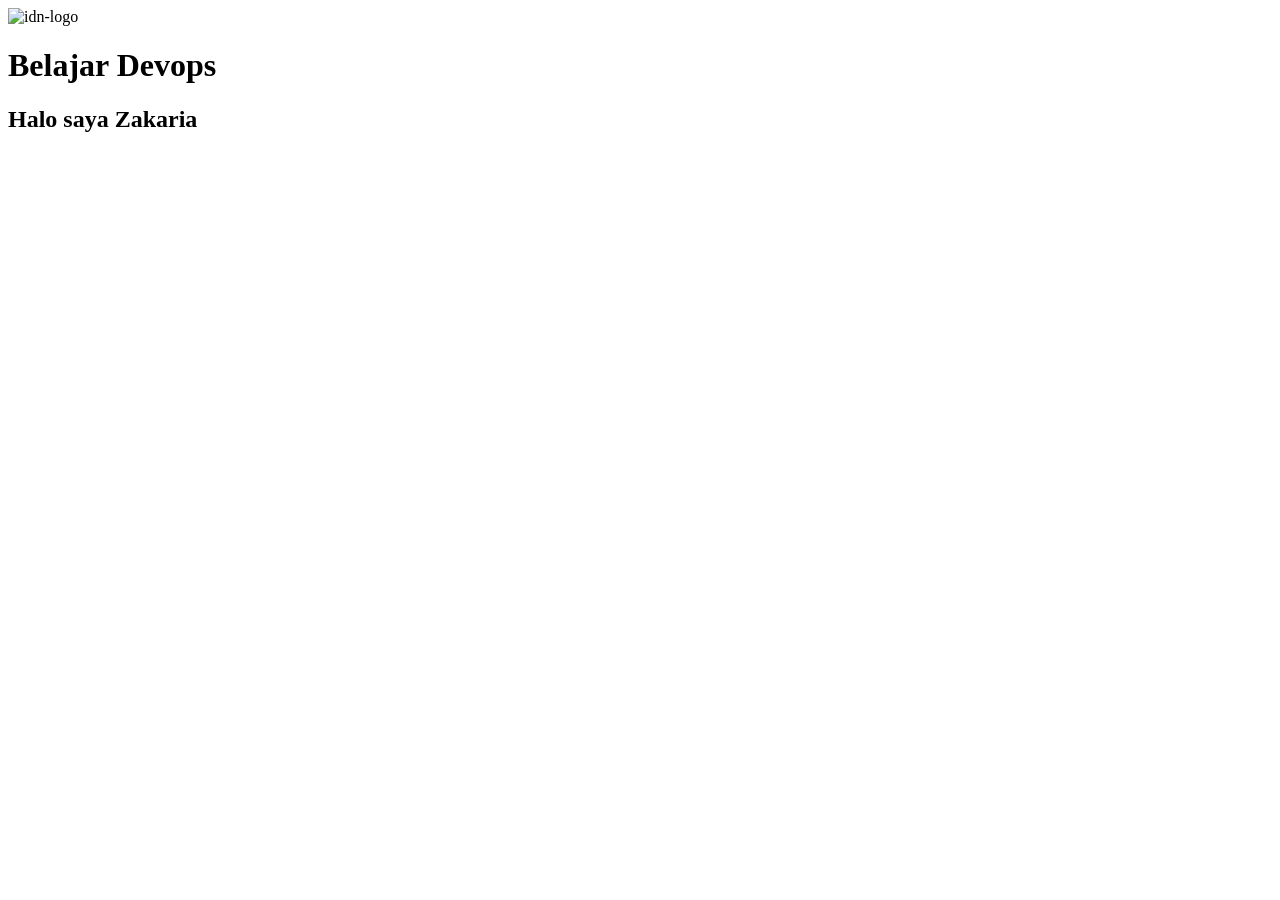
==== public/index.html @ a0e9d63d "update index" ====
<!DOCTYPE html>
<html lang="en">
<head>
    <meta charset="UTF-8">
    <meta http-equiv="X-UA-Compatible" content="IE=edge">
    <meta name="viewport" content="width=device-width, initial-scale=1.0">
    <title>Training DevOps</title>
    <link rel="stylesheet" href="stylesheet/style.css">
</head>
<body>
    <img class="logo" src="./images/idn-logo.png" alt="idn-logo">
     <h1>Belajar Devops</h1>
     <h2>Halo saya Zakaria</h2>
</body>
</html>
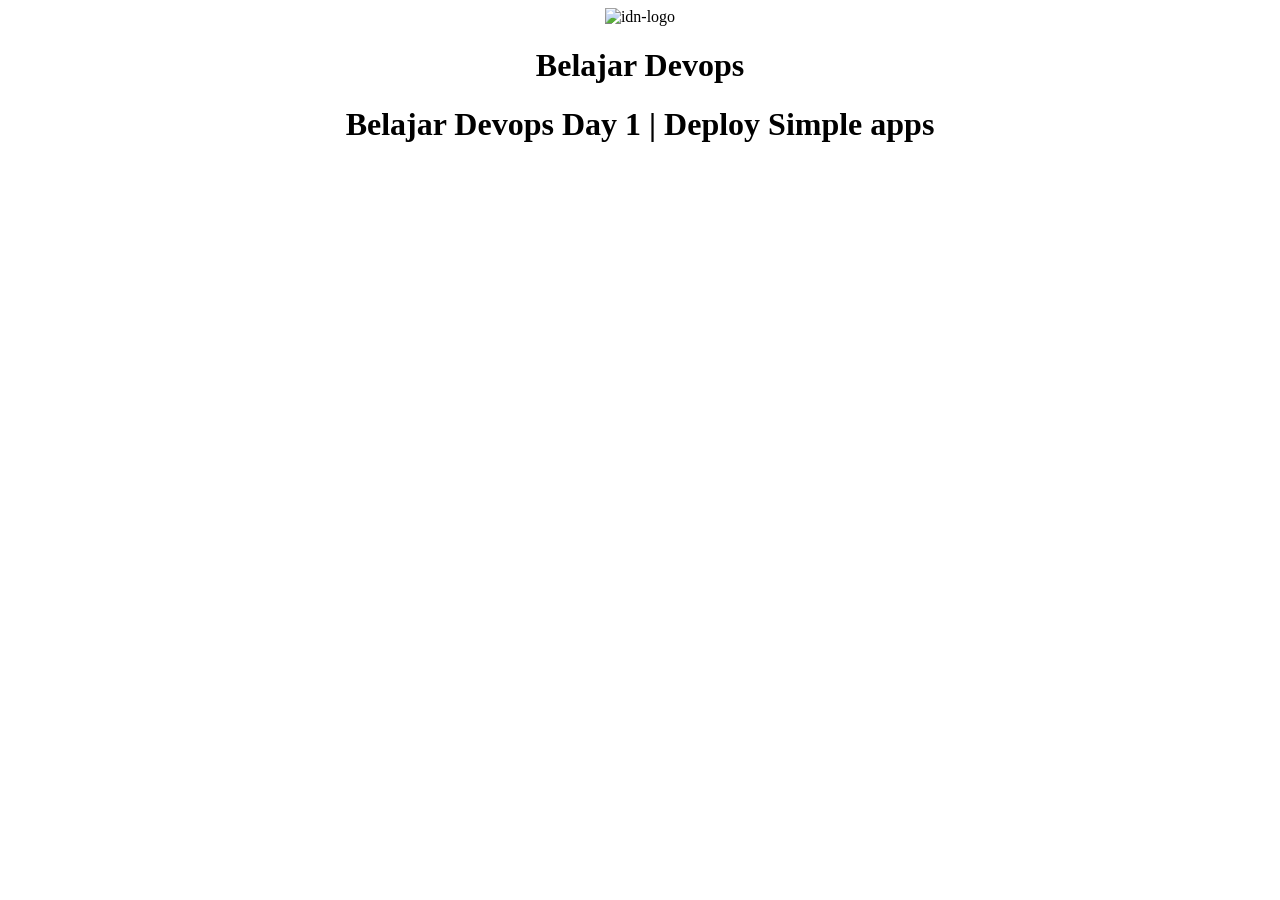
==== commit 97b3ea58: "update" ====
--- a/public/index.html
+++ b/public/index.html
@@ -8,8 +8,8 @@
     <link rel="stylesheet" href="stylesheet/style.css">
 </head>
 <body>
-    <img class="logo" src="./images/idn-logo.png" alt="idn-logo">
-     <h1>Belajar Devops</h1>
-     <h2>Halo saya Zakaria</h2>
+    <center><img class="logo" src="./images/idn-logo.png" alt="idn-logo"></center>
+     <center><h1>Belajar Devops</h1></center>
+     <center><h1>Belajar Devops Day 1 | Deploy Simple apps</h1></center>
 </body>
 </html>
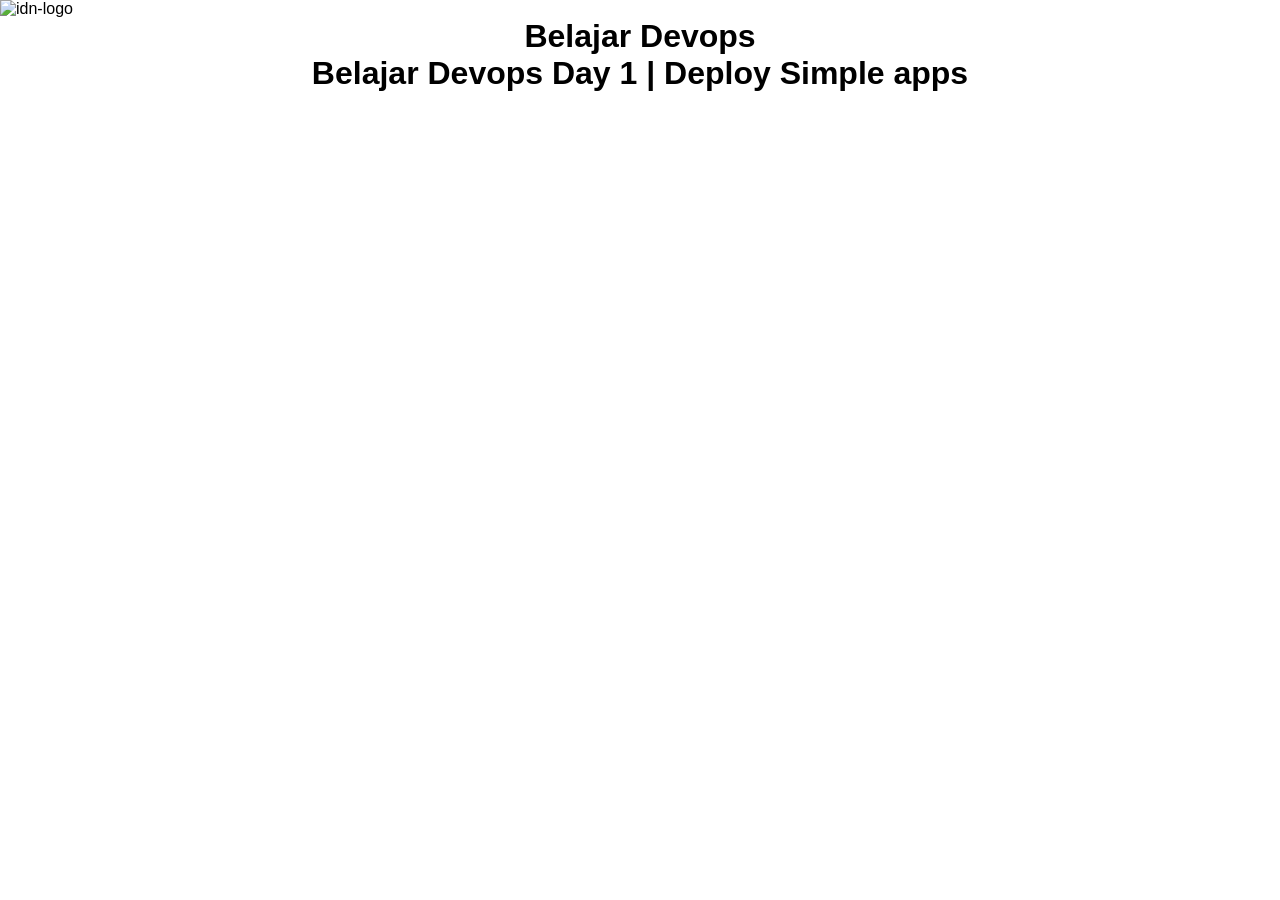
==== commit 83b9b1af: "update" ====
--- a/public/index.html
+++ b/public/index.html
@@ -8,8 +8,8 @@
     <link rel="stylesheet" href="stylesheet/style.css">
 </head>
 <body>
-    <center><img class="logo" src="./images/idn-logo.png" alt="idn-logo"></center>
-     <center><h1>Belajar Devops</h1></center>
-     <center><h1>Belajar Devops Day 1 | Deploy Simple apps</h1></center>
+    <img class="logo" src="./images/idn-logo.png" alt="idn-logo">
+     <h1>Belajar Devops</h1>
+     <h1>Belajar Devops Day 1 | Deploy Simple apps</h1>
 </body>
 </html>
--- a/public/stylesheet/style.css
+++ b/public/stylesheet/style.css
@@ -0,0 +1,14 @@
+body {
+    font-family: Arial, Helvetica, sans-serif;
+    margin: auto;
+}
+
+h1 {
+    font-family: Arial, Helvetica, sans-serif;
+    margin: auto;
+    text-align: center;
+}
+
+.logo {
+    width: 10%;
+}
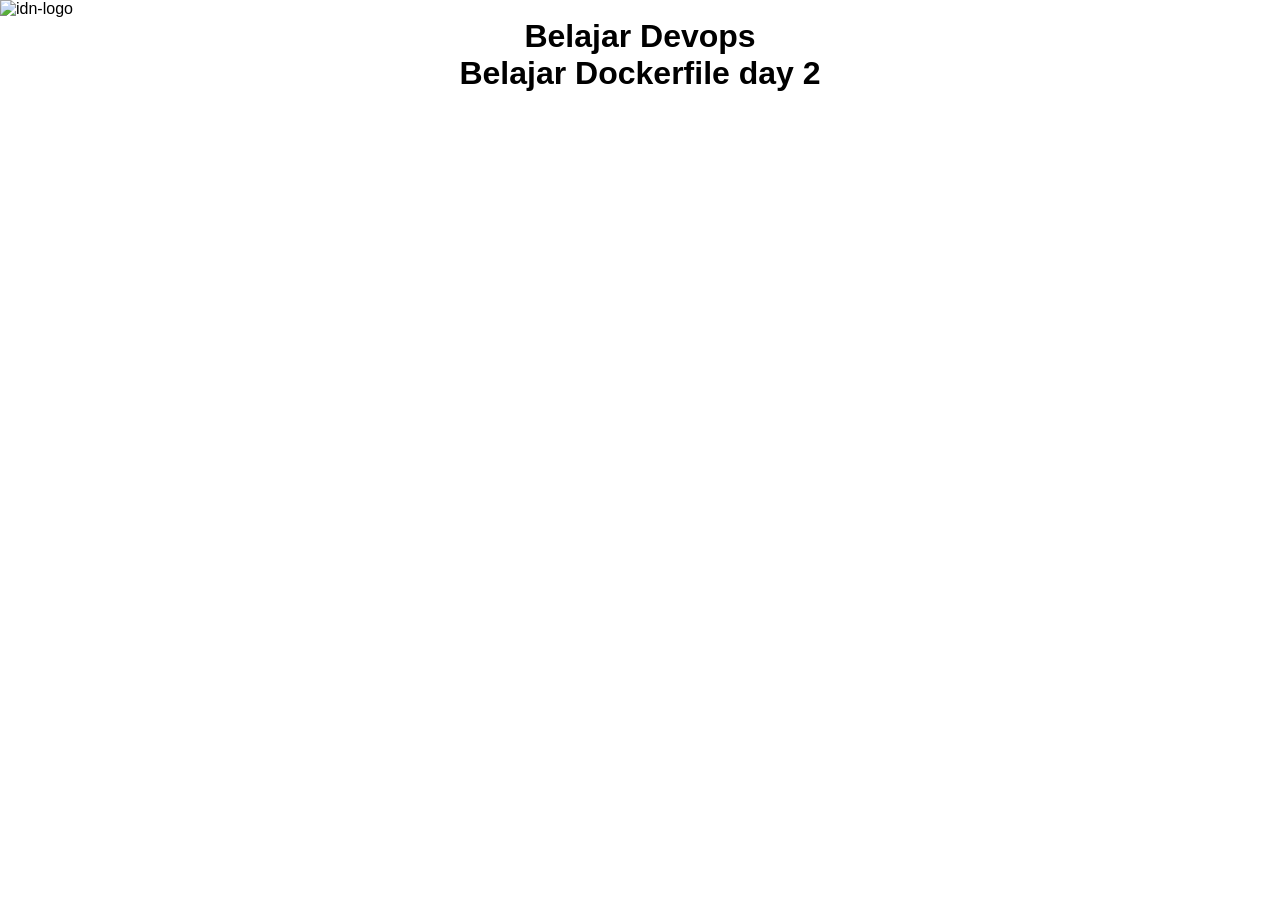
==== commit 1bd90dcb: "update" ====
--- a/public/index.html
+++ b/public/index.html
@@ -10,6 +10,6 @@
 <body>
     <img class="logo" src="./images/idn-logo.png" alt="idn-logo">
      <h1>Belajar Devops</h1>
-     <h1>Belajar Devops Day 1 | Deploy Simple apps</h1>
+     <h1>Belajar Dockerfile day 2</h1>
 </body>
 </html>
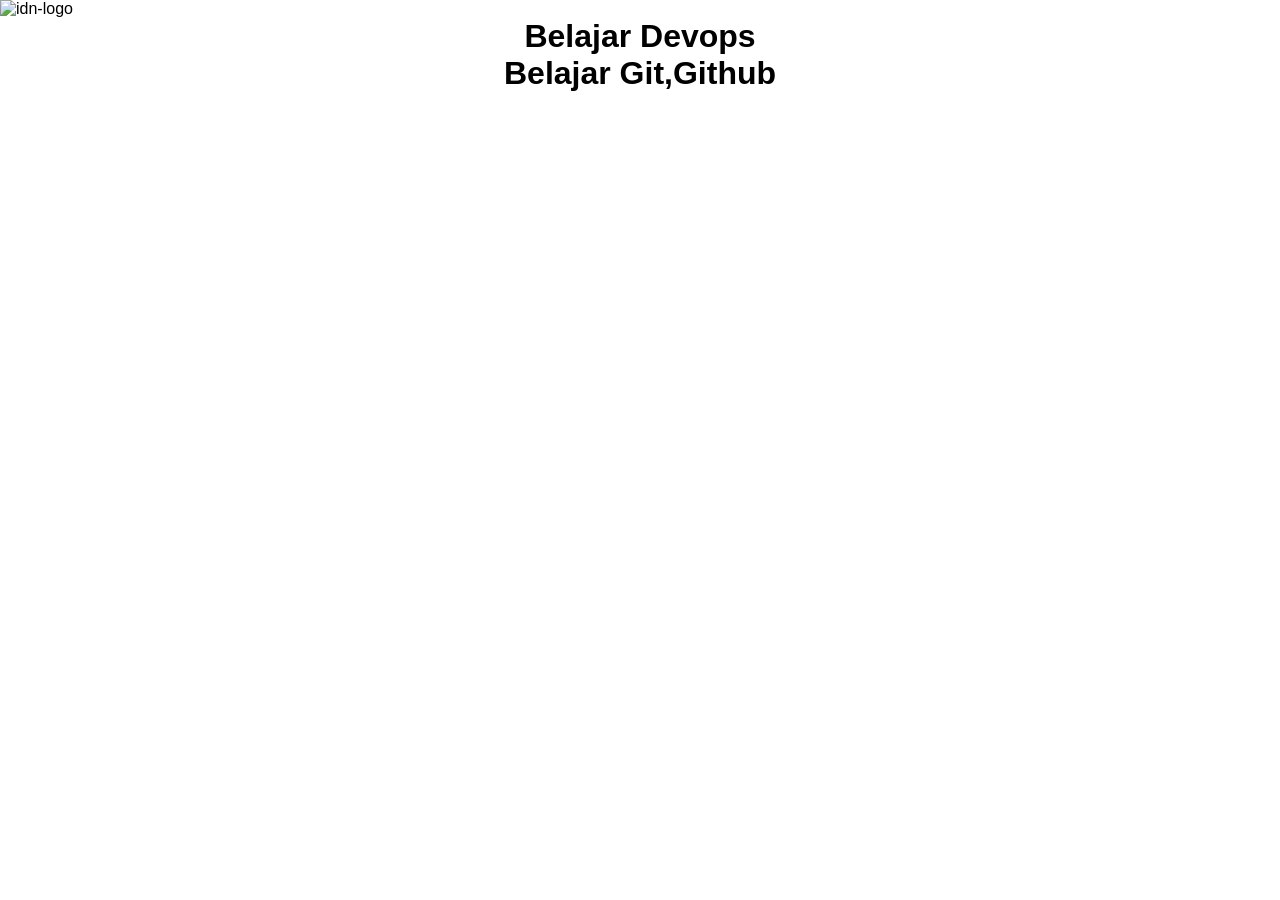
==== commit bfb54cf4: "update" ====
--- a/public/index.html
+++ b/public/index.html
@@ -10,6 +10,6 @@
 <body>
     <img class="logo" src="./images/idn-logo.png" alt="idn-logo">
      <h1>Belajar Devops</h1>
-     <h1>Belajar Dockerfile day 2</h1>
+     <h1>Belajar Git,Github</h1>
 </body>
 </html>
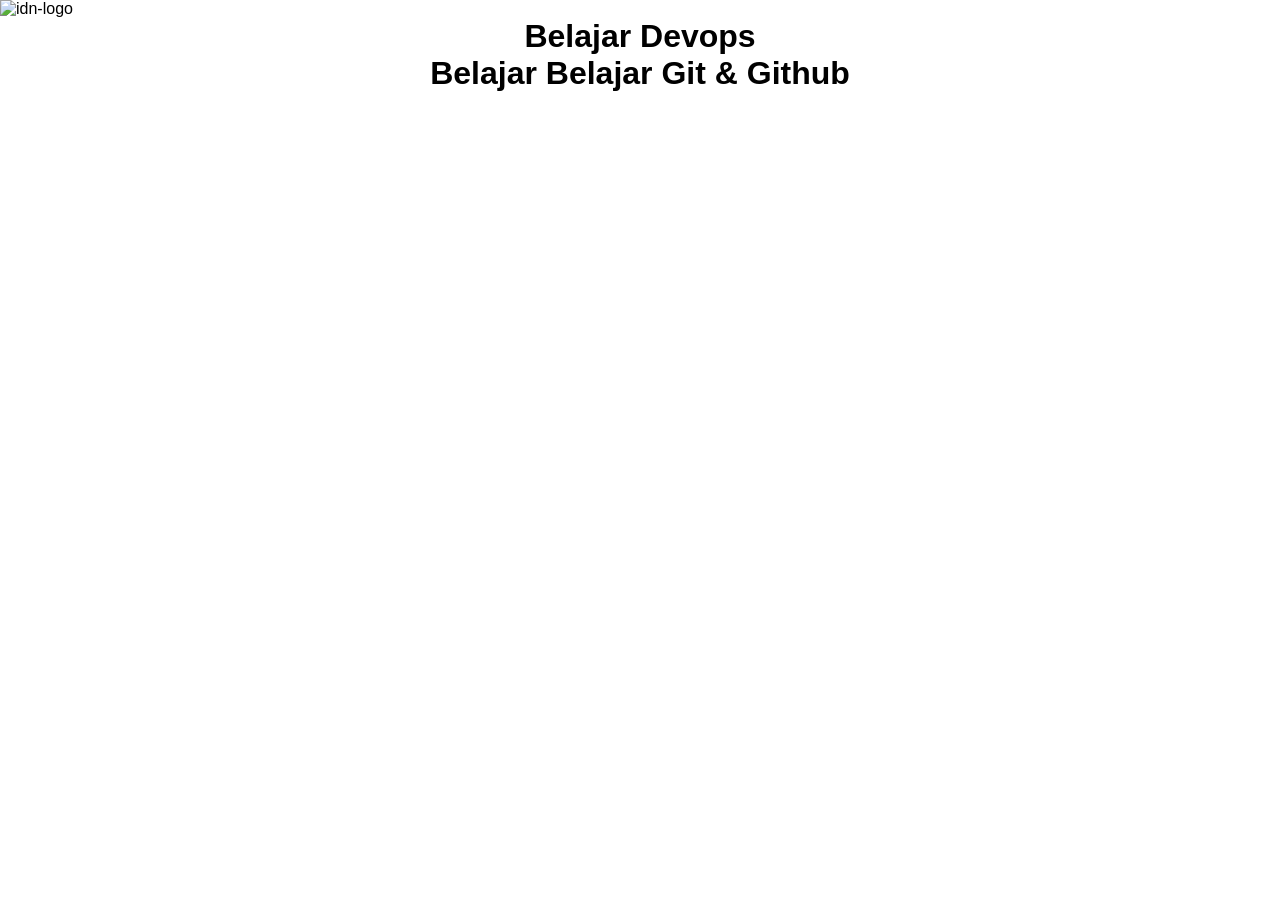
==== commit 4e69efe2: "Menambahkan baris 13 index.html" ====
--- a/public/index.html
+++ b/public/index.html
@@ -10,6 +10,6 @@
 <body>
     <img class="logo" src="./images/idn-logo.png" alt="idn-logo">
      <h1>Belajar Devops</h1>
-     <h1>Belajar Git,Github</h1>
+     <h1>Belajar Belajar Git & Github</h1>
 </body>
 </html>
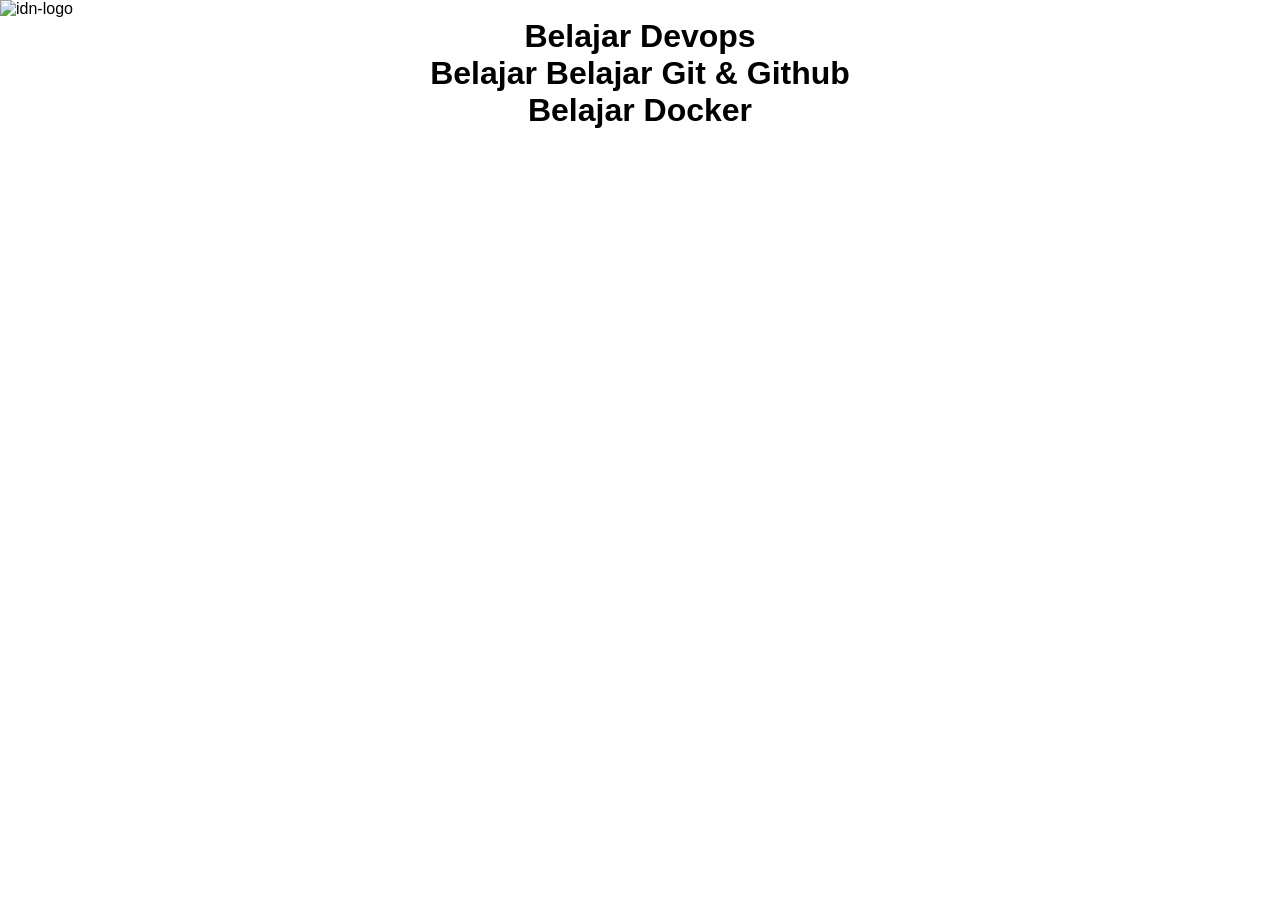
==== commit 4c523207: "update" ====
--- a/public/index.html
+++ b/public/index.html
@@ -11,5 +11,6 @@
     <img class="logo" src="./images/idn-logo.png" alt="idn-logo">
      <h1>Belajar Devops</h1>
      <h1>Belajar Belajar Git & Github</h1>
+     <h1>Belajar Docker</h1>
 </body>
 </html>
